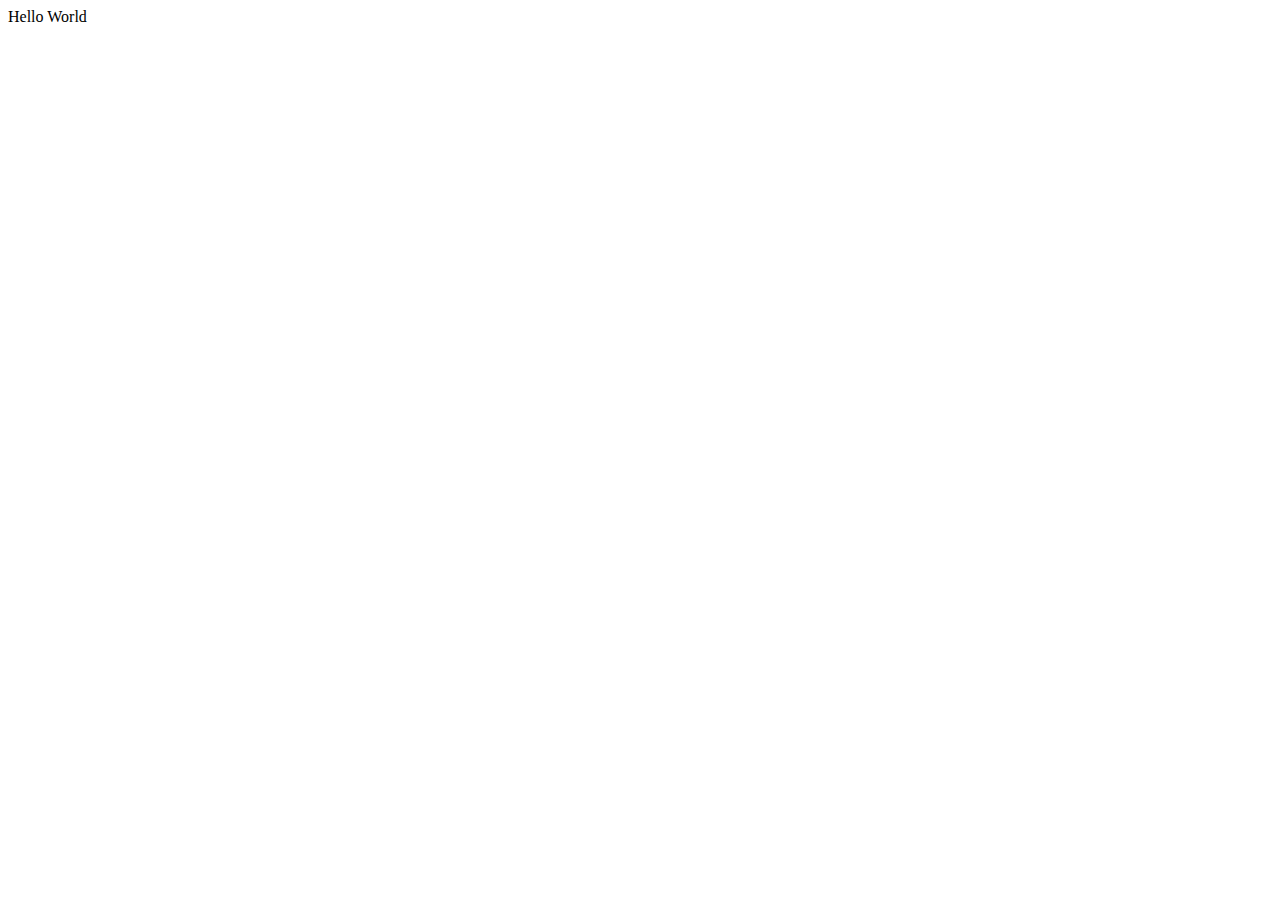
==== index.html @ c57eca32 "Create index.html" ====
<!DOCTYPE html>
<html lang="en">
<head>
    <meta charset="UTF-8">
    <meta name="viewport" content="width=device-width, initial-scale=1.0">
    <title>Document</title>
</head>
<body>
    Hello World
    
</body>
</html>
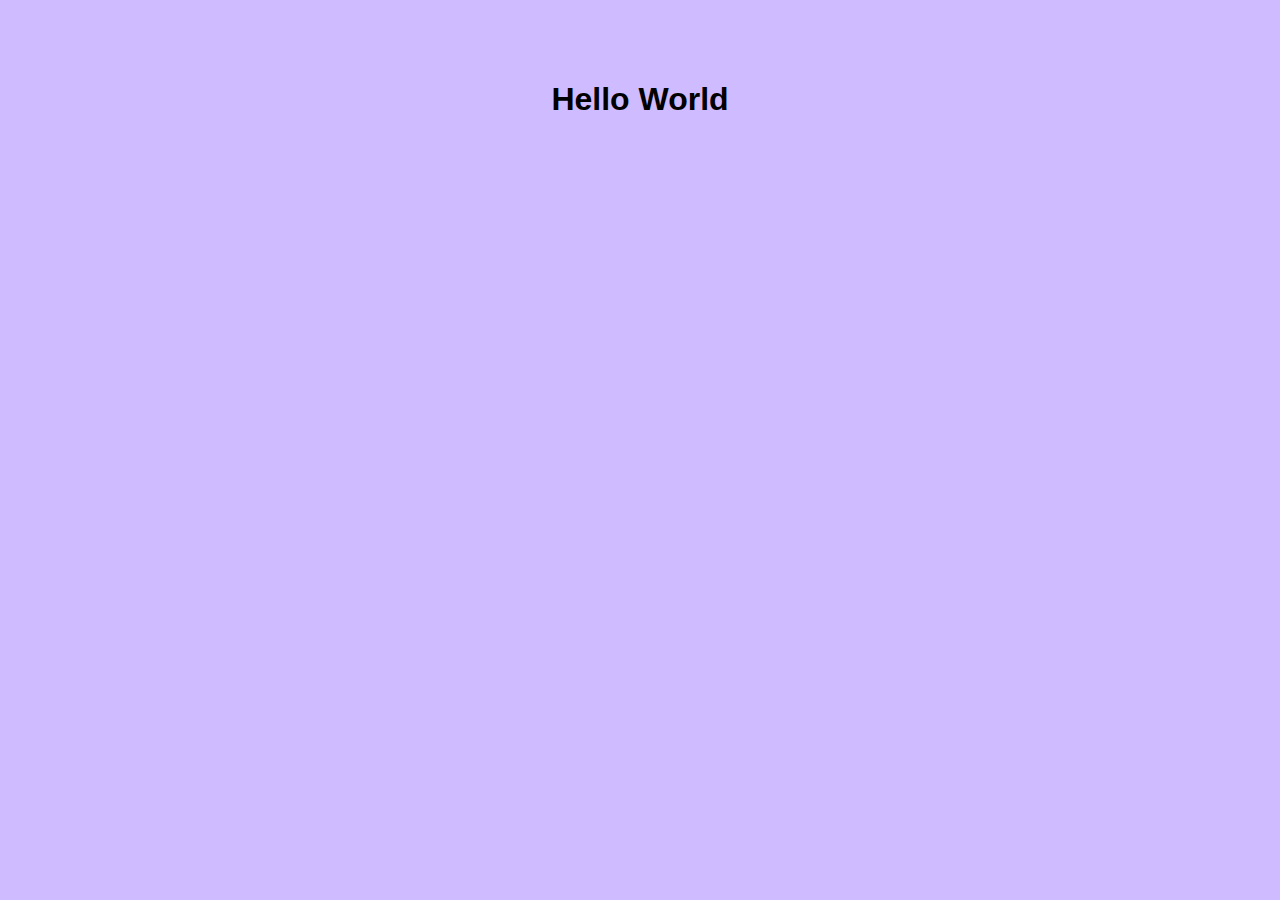
==== commit 9e77cb9d: "Add Tutorial" ====
--- a/index.html
+++ b/index.html
@@ -3,10 +3,24 @@
 <head>
     <meta charset="UTF-8">
     <meta name="viewport" content="width=device-width, initial-scale=1.0">
-    <title>Document</title>
+    <title>Basic HTML with CSS and JavaScript</title>
+    <style>
+        /* CSS */
+        body {
+            font-family: Arial, sans-serif;
+            background-color: #cfbbff;
+            margin: 10px;
+            padding: 50px;
+            text-align: center;
+        }
+
+    </style>
 </head>
 <body>
-    Hello World
-    
+        <h1>Hello World</h1>
+        <p id="dynamicText"></p>
+    </div>
+
 </body>
+</html>
 </html>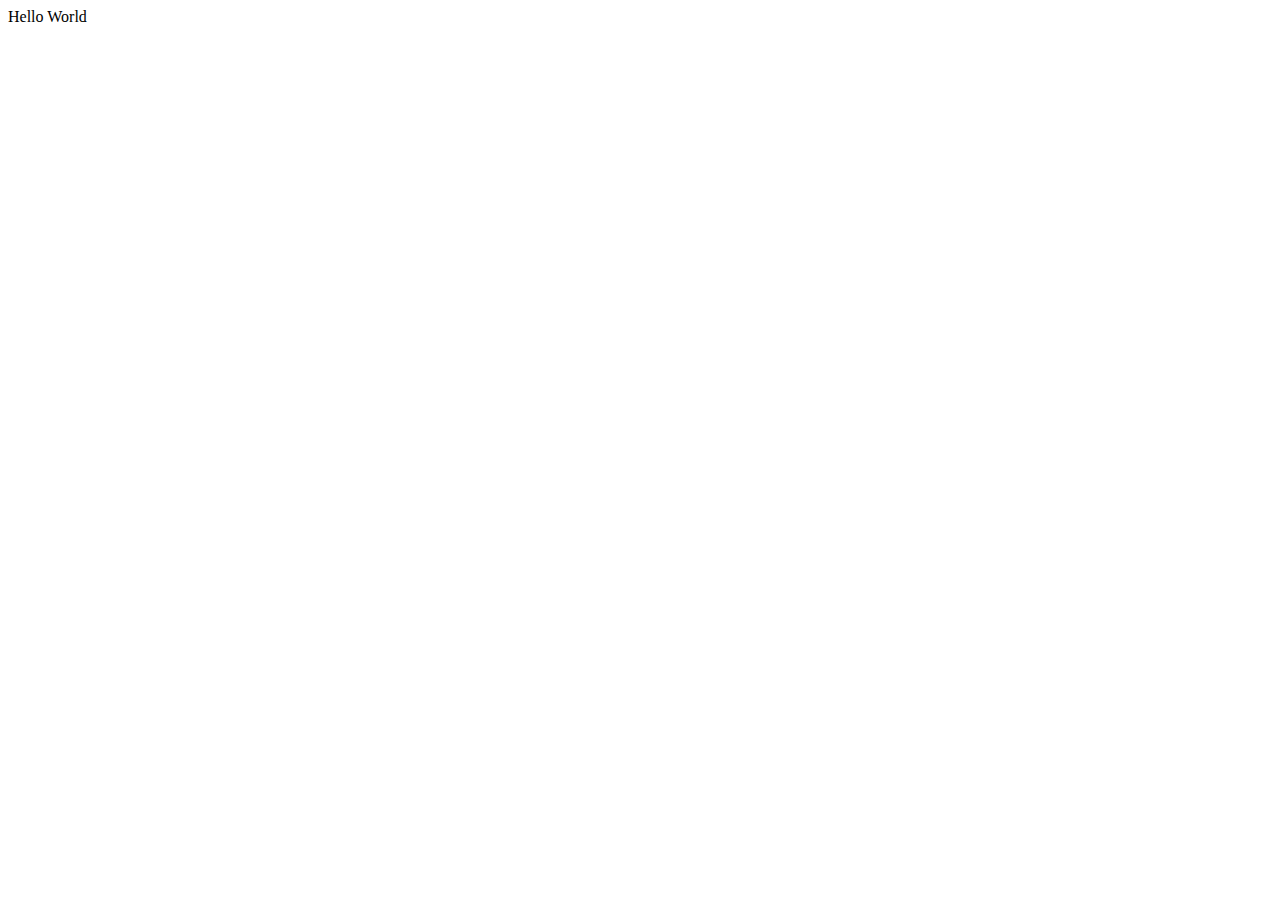
==== commit cfe89d80: "Add Tutorialll" ====
--- a/index.html
+++ b/index.html
@@ -3,24 +3,10 @@
 <head>
     <meta charset="UTF-8">
     <meta name="viewport" content="width=device-width, initial-scale=1.0">
-    <title>Basic HTML with CSS and JavaScript</title>
-    <style>
-        /* CSS */
-        body {
-            font-family: Arial, sans-serif;
-            background-color: #cfbbff;
-            margin: 10px;
-            padding: 50px;
-            text-align: center;
-        }
-
-    </style>
+    <title>Tutorial 1</title>
 </head>
 <body>
-        <h1>Hello World</h1>
-        <p id="dynamicText"></p>
-    </div>
-
+    Hello World
+    
 </body>
-</html>
 </html>